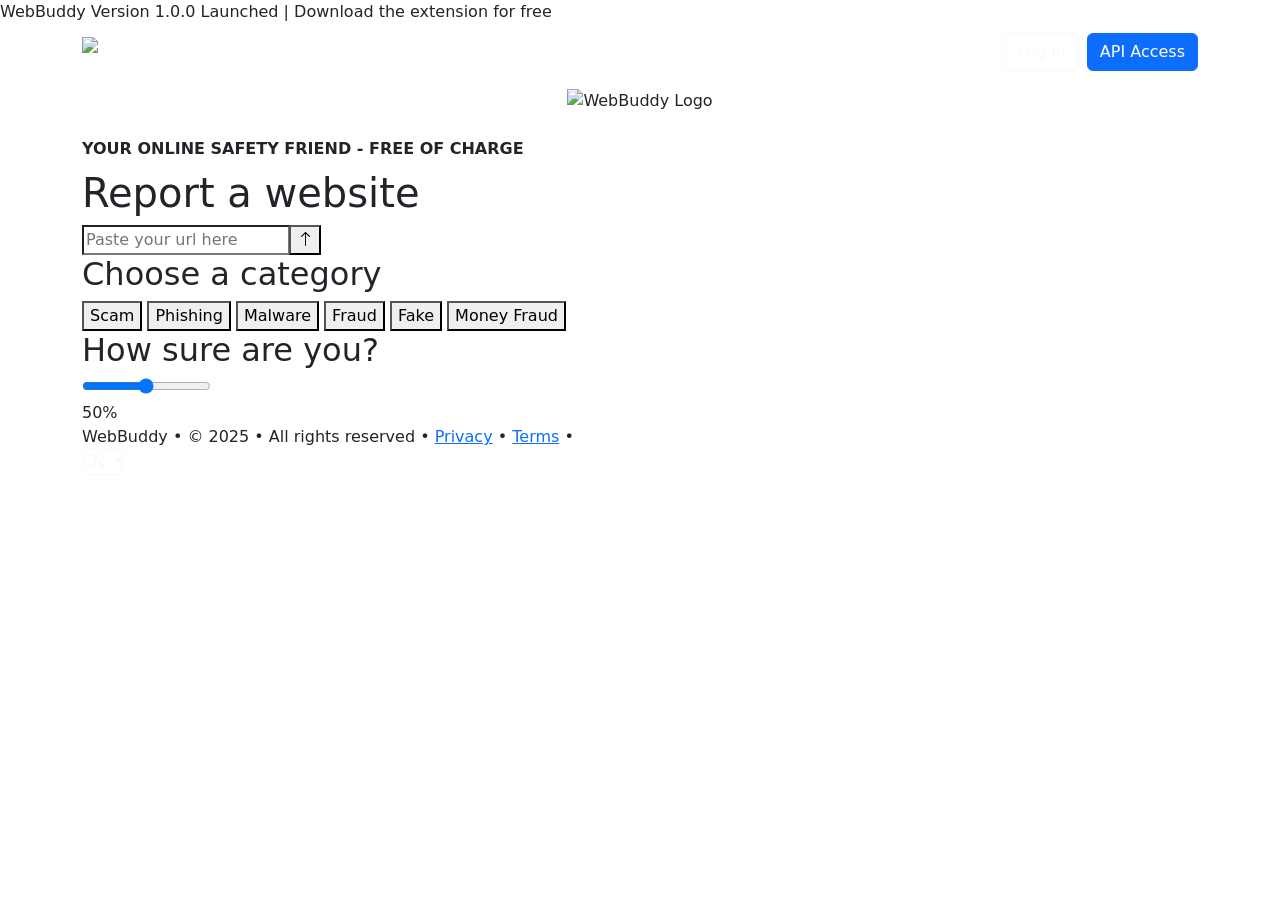
==== App/src/main/resources/templates/test-site.html @ 8ce70980 "Backend + .sql updates" ====
<!DOCTYPE html>
<html lang="en">
<head>

    <!-- Meta -->
    <meta charset="UTF-8"> <!-- ÆØÅ -->
    <meta http-equiv="X-UA-Compatible" content="IE=edge"> <!-- In case some nerd uses Internet Explorer -->
    <meta name="viewport" content="width=device-width, initial-scale=1.0"> <!-- Mobile Responsiveness -->
    <meta name="description" content="Beregn prisen på din carport i dag på få minutter"> <!-- SEO / Google -->
    <meta name="author" content="Guacamoleboy"> <!-- Author of Website -->

    <!-- Visuals -->
    <title>WebBuddy.com - Scan links - browse with confidence</title>

    <!-- Icon -->
    <link rel="icon" href="/images/logo/png/logo-64.png" type="image/x-icon">
    <link rel="apple-touch-icon" href="/images/logo/png/logo-64.png">

    <!-- Framework Load -->
    <link href="https://cdn.jsdelivr.net/npm/bootstrap@5.3.0/dist/css/bootstrap.min.css" rel="stylesheet">
    <link rel="stylesheet" href="https://cdn.jsdelivr.net/npm/bootstrap-icons@1.10.5/font/bootstrap-icons.css">
    <link rel="stylesheet" href="/css/guacamoleboy-wow.css">
    <link rel="stylesheet" href="/css/guacamoleboy-framework.css">
    <script src="/js/guacamoleboy-wow.js" defer></script>

    <!-- CSS Load -->
    <link rel="stylesheet" href="/css/style.css">

    <!-- Script Load-->
    <script src="/js/notification.js" defer></script>
    <script src="/js/circle-movement.js" defer></script>
    <script src="https://cdn.jsdelivr.net/npm/bootstrap@5.3.0/dist/js/bootstrap.bundle.min.js" defer></script>

</head>
<body>

<!-- Announcement Bar -->
<div class="announcement-bar">
    <div class="announcement-track">
        <span>WebBuddy Version 1.0.0 Launched | Download the extension for free</span>
    </div>
</div>
<!-- Announcement Bar -->

<!-- Navbar -->
<nav class="navbar navbar-expand-lg navbar-dark">
    <div class="container">
        <a class="navbar-brand d-flex align-items-center" href="#">
            <img src="/images/logo/png/logo-nb.png" alt="WebBuddy Logo">
            <span class="ms-2">WebBuddy.com</span>
        </a>
        <button class="navbar-toggler" type="button" data-bs-toggle="collapse" data-bs-target="#navbarNav">
            <span class="navbar-toggler-icon"></span>
        </button>
        <div class="collapse navbar-collapse" id="navbarNav">
            <ul class="navbar-nav ms-auto">
                <li class="nav-item dropdown">
                    <a class="nav-link dropdown-toggle" href="#" role="button" data-bs-toggle="dropdown">Browser Extension</a>
                    <ul class="dropdown-menu">
                        <li><a class="dropdown-item" href="#">Firefox</a></li>
                        <li><a class="dropdown-item" href="#">Opera</a></li>
                        <li><a class="dropdown-item" href="#">Brave</a></li>
                        <li><a class="dropdown-item" href="#">Safari</a></li>
                        <li><a class="dropdown-item" href="#">Chrome</a></li>
                    </ul>
                </li>
                <li class="nav-item dropdown">
                    <a class="nav-link dropdown-toggle" href="#" role="button" data-bs-toggle="dropdown">Recent</a>
                    <ul class="dropdown-menu">
                        <li><a class="dropdown-item" href="#">Banned Domains</a></li>
                        <li><a class="dropdown-item" href="#">Searched Domains</a></li>
                    </ul>
                </li>
                <li class="nav-item dropdown">
                    <a class="nav-link dropdown-toggle" href="#" role="button" data-bs-toggle="dropdown">API</a>
                    <ul class="dropdown-menu">
                        <li><a class="dropdown-item" href="#">Getting Started</a></li>
                        <li><a class="dropdown-item" href="#">Pricing</a></li>
                    </ul>
                </li>
                <li class="nav-item"><a class="nav-link" href="#">Our Mission</a></li>
                <li class="nav-item"><a class="nav-link" href="#">Contact</a></li>
            </ul>
            <div class="ms-3 d-flex align-items-center">
                <button class="btn btn-outline-light me-2">Log in</button>
                <button class="btn btn-primary">API Access</button>
            </div>
        </div>
    </div>
</nav>
<!-- Navbar -->

<!-- Hero Section -->
<section class="hero">
    <div class="container">
        <div class="d-flex justify-content-center mb-3">
            <div class="p-2">
                <img src="/images/logo/png/logo-test-2.png" class="logo-small" alt="WebBuddy Logo">
            </div>
        </div>
        <p class="text-uppercase fw-bold mb-2">YOUR ONLINE SAFETY FRIEND - FREE OF CHARGE</p>
        <h1><span>Report a website</span></h1>

        <div class="input-group">
            <input type="text" id="domain" placeholder="Paste your url here">
            <button class="btn-send"><i class="bi bi-arrow-up"></i></button>
        </div>
        <h2 class="report-category-h2">Choose a category</h2>
        <div class="integration-buttons">
            <button class="integration-btn">Scam</button>
            <button class="integration-btn">Phishing</button>
            <button class="integration-btn">Malware</button>
            <button class="integration-btn">Fraud</button>
            <button class="integration-btn">Fake</button>
            <button class="integration-btn">Money Fraud</button>
        </div>
        <h2 class="report-rating-h2">How sure are you?</h2>
        <div class="confidence-slider">
            <input type="range"
                    id="confidence"
                    min="1"
                    max="100"
                    value="50"
                    oninput="confidenceValue.innerText = this.value + '%'">
            <div class="slider-value">
                <span id="confidenceValue">50%</span>
            </div>
        </div>
    </div>
</section>
<!-- Hero Section -->

<!-- Footer -->
<footer class="site-footer">
    <div class="container">
        <div class="footer-inner">
            <span class="footer-brand">WebBuddy</span>
            <span class="footer-divider">•</span>
            <span class="footer-copy">© 2025</span>
            <span class="footer-divider">•</span>
            <span class="footer-rights">All rights reserved</span>
            <span class="footer-divider">•</span>
            <a href="#" class="footer-link">Privacy</a>
            <span class="footer-divider">•</span>
            <a href="#" class="footer-link">Terms</a>
            <span class="footer-divider">•</span>
            <div class="footer-right">
                <div class="dropdown">
                    <button class="btn btn-outline-light dropdown-toggle p-0"
                            id="languageDropdown"
                            data-bs-toggle="dropdown"
                            aria-expanded="false">
                        <span>EN</span>
                    </button>
                    <ul class="dropdown-menu dropdown-menu-end" aria-labelledby="languageDropdown">
                        <li><a class="dropdown-item" href="#">DK</a></li>
                        <li><a class="dropdown-item" href="#">DE</a></li>
                        <li><a class="dropdown-item" href="#">FR</a></li>
                        <li><a class="dropdown-item" href="#">ES</a></li>
                    </ul>
                </div>
            </div>
        </div>
    </div>
</footer>
<!-- Footer -->

<!-- Notifications -->
<div id="guac-notification-container"></div>
<!-- Notifications -->

</body>
</html>
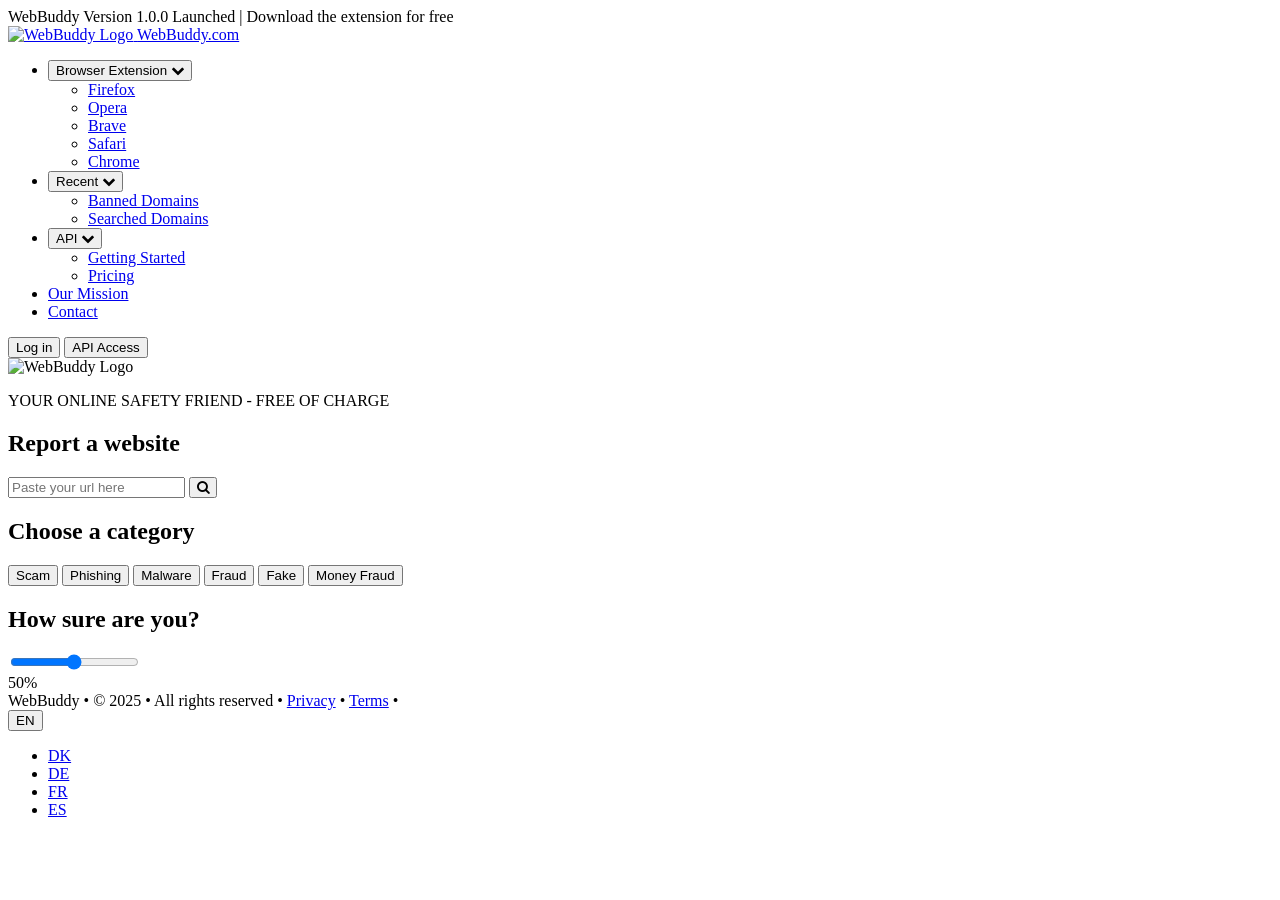
==== commit cd8c50f8: "Frontend Bootstrap -> Local" ====
--- a/App/src/main/resources/templates/test-site.html
+++ b/App/src/main/resources/templates/test-site.html
@@ -1,36 +1,30 @@
 <!DOCTYPE html>
 <html lang="en">
 <head>
+    <meta charset="UTF-8">
+    <meta http-equiv="X-UA-Compatible" content="IE=edge">
+    <meta name="viewport" content="width=device-width, initial-scale=1.0">
+    <meta name="description" content="Scan links with WebBuddy and stay safe online">
+    <meta name="author" content="Guacamoleboy">
 
-    <!-- Meta -->
-    <meta charset="UTF-8"> <!-- ÆØÅ -->
-    <meta http-equiv="X-UA-Compatible" content="IE=edge"> <!-- In case some nerd uses Internet Explorer -->
-    <meta name="viewport" content="width=device-width, initial-scale=1.0"> <!-- Mobile Responsiveness -->
-    <meta name="description" content="Beregn prisen på din carport i dag på få minutter"> <!-- SEO / Google -->
-    <meta name="author" content="Guacamoleboy"> <!-- Author of Website -->
+    <title>WebBuddy.com - Report a website</title>
 
-    <!-- Visuals -->
-    <title>WebBuddy.com - Scan links - browse with confidence</title>
-
-    <!-- Icon -->
     <link rel="icon" href="/images/logo/png/logo-64.png" type="image/x-icon">
     <link rel="apple-touch-icon" href="/images/logo/png/logo-64.png">
 
-    <!-- Framework Load -->
-    <link href="https://cdn.jsdelivr.net/npm/bootstrap@5.3.0/dist/css/bootstrap.min.css" rel="stylesheet">
-    <link rel="stylesheet" href="https://cdn.jsdelivr.net/npm/bootstrap-icons@1.10.5/font/bootstrap-icons.css">
+    <!-- Framework & CSS -->
     <link rel="stylesheet" href="/css/guacamoleboy-wow.css">
     <link rel="stylesheet" href="/css/guacamoleboy-framework.css">
-    <script src="/js/guacamoleboy-wow.js" defer></script>
-
-    <!-- CSS Load -->
     <link rel="stylesheet" href="/css/style.css">
 
-    <!-- Script Load-->
+    <!-- Font Awesome -->
+    <link rel="stylesheet" href="https://cdnjs.cloudflare.com/ajax/libs/font-awesome/4.7.0/css/font-awesome.min.css">
+
+    <!-- JS -->
+    <script src="/js/guacamoleboy-wow.js" defer></script>
     <script src="/js/notification.js" defer></script>
     <script src="/js/circle-movement.js" defer></script>
-    <script src="https://cdn.jsdelivr.net/npm/bootstrap@5.3.0/dist/js/bootstrap.bundle.min.js" defer></script>
-
+    <script src="/js/guacamoleboy-dropdown.js" defer></script>
 </head>
 <body>
 
@@ -40,71 +34,69 @@
         <span>WebBuddy Version 1.0.0 Launched | Download the extension for free</span>
     </div>
 </div>
-<!-- Announcement Bar -->
 
 <!-- Navbar -->
-<nav class="navbar navbar-expand-lg navbar-dark">
-    <div class="container">
-        <a class="navbar-brand d-flex align-items-center" href="#">
-            <img src="/images/logo/png/logo-nb.png" alt="WebBuddy Logo">
-            <span class="ms-2">WebBuddy.com</span>
+<nav class="navbar">
+    <div class="guac-container guac-d-flex guac-align-center guac-justify-between">
+
+        <!-- Brand -->
+        <a href="#" class="guac-d-flex guac-align-center">
+            <img src="/images/logo/png/logo-nb.png" alt="WebBuddy Logo" class="navbar-logo">
+            <span class="guac-ml-2">WebBuddy.com</span>
         </a>
-        <button class="navbar-toggler" type="button" data-bs-toggle="collapse" data-bs-target="#navbarNav">
-            <span class="navbar-toggler-icon"></span>
-        </button>
-        <div class="collapse navbar-collapse" id="navbarNav">
-            <ul class="navbar-nav ms-auto">
-                <li class="nav-item dropdown">
-                    <a class="nav-link dropdown-toggle" href="#" role="button" data-bs-toggle="dropdown">Browser Extension</a>
-                    <ul class="dropdown-menu">
-                        <li><a class="dropdown-item" href="#">Firefox</a></li>
-                        <li><a class="dropdown-item" href="#">Opera</a></li>
-                        <li><a class="dropdown-item" href="#">Brave</a></li>
-                        <li><a class="dropdown-item" href="#">Safari</a></li>
-                        <li><a class="dropdown-item" href="#">Chrome</a></li>
-                    </ul>
-                </li>
-                <li class="nav-item dropdown">
-                    <a class="nav-link dropdown-toggle" href="#" role="button" data-bs-toggle="dropdown">Recent</a>
-                    <ul class="dropdown-menu">
-                        <li><a class="dropdown-item" href="#">Banned Domains</a></li>
-                        <li><a class="dropdown-item" href="#">Searched Domains</a></li>
-                    </ul>
-                </li>
-                <li class="nav-item dropdown">
-                    <a class="nav-link dropdown-toggle" href="#" role="button" data-bs-toggle="dropdown">API</a>
-                    <ul class="dropdown-menu">
-                        <li><a class="dropdown-item" href="#">Getting Started</a></li>
-                        <li><a class="dropdown-item" href="#">Pricing</a></li>
-                    </ul>
-                </li>
-                <li class="nav-item"><a class="nav-link" href="#">Our Mission</a></li>
-                <li class="nav-item"><a class="nav-link" href="#">Contact</a></li>
-            </ul>
-            <div class="ms-3 d-flex align-items-center">
-                <button class="btn btn-outline-light me-2">Log in</button>
-                <button class="btn btn-primary">API Access</button>
-            </div>
+
+        <!-- Links -->
+        <ul class="guac-d-flex guac-align-center guac-gap-3 nav-links">
+            <li class="dropdown">
+                <button class="dropdown-toggle">Browser Extension <i class="fa fa-chevron-down"></i></button>
+                <ul class="dropdown-menu">
+                    <li><a href="#">Firefox</a></li>
+                    <li><a href="#">Opera</a></li>
+                    <li><a href="#">Brave</a></li>
+                    <li><a href="#">Safari</a></li>
+                    <li><a href="#">Chrome</a></li>
+                </ul>
+            </li>
+            <li class="dropdown">
+                <button class="dropdown-toggle">Recent <i class="fa fa-chevron-down"></i></button>
+                <ul class="dropdown-menu">
+                    <li><a href="#">Banned Domains</a></li>
+                    <li><a href="#">Searched Domains</a></li>
+                </ul>
+            </li>
+            <li class="dropdown">
+                <button class="dropdown-toggle">API <i class="fa fa-chevron-down"></i></button>
+                <ul class="dropdown-menu">
+                    <li><a href="#">Getting Started</a></li>
+                    <li><a href="#">Pricing</a></li>
+                </ul>
+            </li>
+            <li><a href="#" class="nav-link">Our Mission</a></li>
+            <li><a href="#" class="nav-link">Contact</a></li>
+        </ul>
+
+        <!-- Actions -->
+        <div class="guac-d-flex guac-gap-2">
+            <button class="guac-btn guac-btn-secondary">Log in</button>
+            <button class="guac-btn btn-primary">API Access</button>
         </div>
     </div>
 </nav>
-<!-- Navbar -->
 
-<!-- Hero Section -->
+<!-- Hero / Report Section -->
 <section class="hero">
-    <div class="container">
-        <div class="d-flex justify-content-center mb-3">
-            <div class="p-2">
-                <img src="/images/logo/png/logo-test-2.png" class="logo-small" alt="WebBuddy Logo">
-            </div>
-        </div>
-        <p class="text-uppercase fw-bold mb-2">YOUR ONLINE SAFETY FRIEND - FREE OF CHARGE</p>
+    <div class="guac-container guac-text-center">
+        <img src="/images/logo/png/logo-test-2.png" class="logo-small" alt="WebBuddy Logo">
+        <p class="guac-fw-bold">YOUR ONLINE SAFETY FRIEND - FREE OF CHARGE</p>
         <h1><span>Report a website</span></h1>
 
+        <!-- URL Input -->
         <div class="input-group">
             <input type="text" id="domain" placeholder="Paste your url here">
-            <button class="btn-send"><i class="bi bi-arrow-up"></i></button>
+            <button class="btn-send"><i class="fa fa-search"></i></button>
         </div>
+
+        <!-- Categories -->
         <h2 class="report-category-h2">Choose a category</h2>
         <div class="integration-buttons">
             <button class="integration-btn">Scam</button>
@@ -114,60 +106,48 @@
             <button class="integration-btn">Fake</button>
             <button class="integration-btn">Money Fraud</button>
         </div>
+
+        <!-- Confidence Slider -->
         <h2 class="report-rating-h2">How sure are you?</h2>
         <div class="confidence-slider">
-            <input type="range"
-                    id="confidence"
-                    min="1"
-                    max="100"
-                    value="50"
-                    oninput="confidenceValue.innerText = this.value + '%'">
+            <input type="range" id="confidence" min="1" max="100" value="50" oninput="confidenceValue.innerText = this.value + '%'">
             <div class="slider-value">
                 <span id="confidenceValue">50%</span>
             </div>
         </div>
     </div>
 </section>
-<!-- Hero Section -->
 
 <!-- Footer -->
 <footer class="site-footer">
-    <div class="container">
+    <div class="guac-container">
         <div class="footer-inner">
             <span class="footer-brand">WebBuddy</span>
             <span class="footer-divider">•</span>
-            <span class="footer-copy">© 2025</span>
+            <span>© 2025</span>
             <span class="footer-divider">•</span>
-            <span class="footer-rights">All rights reserved</span>
+            <span>All rights reserved</span>
             <span class="footer-divider">•</span>
             <a href="#" class="footer-link">Privacy</a>
             <span class="footer-divider">•</span>
             <a href="#" class="footer-link">Terms</a>
             <span class="footer-divider">•</span>
-            <div class="footer-right">
-                <div class="dropdown">
-                    <button class="btn btn-outline-light dropdown-toggle p-0"
-                            id="languageDropdown"
-                            data-bs-toggle="dropdown"
-                            aria-expanded="false">
-                        <span>EN</span>
-                    </button>
-                    <ul class="dropdown-menu dropdown-menu-end" aria-labelledby="languageDropdown">
-                        <li><a class="dropdown-item" href="#">DK</a></li>
-                        <li><a class="dropdown-item" href="#">DE</a></li>
-                        <li><a class="dropdown-item" href="#">FR</a></li>
-                        <li><a class="dropdown-item" href="#">ES</a></li>
-                    </ul>
-                </div>
+            <div class="dropdown footer-lang">
+                <button class="dropdown-toggle">EN</button>
+                <ul class="dropdown-menu">
+                    <li><a href="#">DK</a></li>
+                    <li><a href="#">DE</a></li>
+                    <li><a href="#">FR</a></li>
+                    <li><a href="#">ES</a></li>
+                </ul>
             </div>
         </div>
     </div>
 </footer>
-<!-- Footer -->
 
 <!-- Notifications -->
 <div id="guac-notification-container"></div>
 <!-- Notifications -->
 
 </body>
-</html>+</html>
